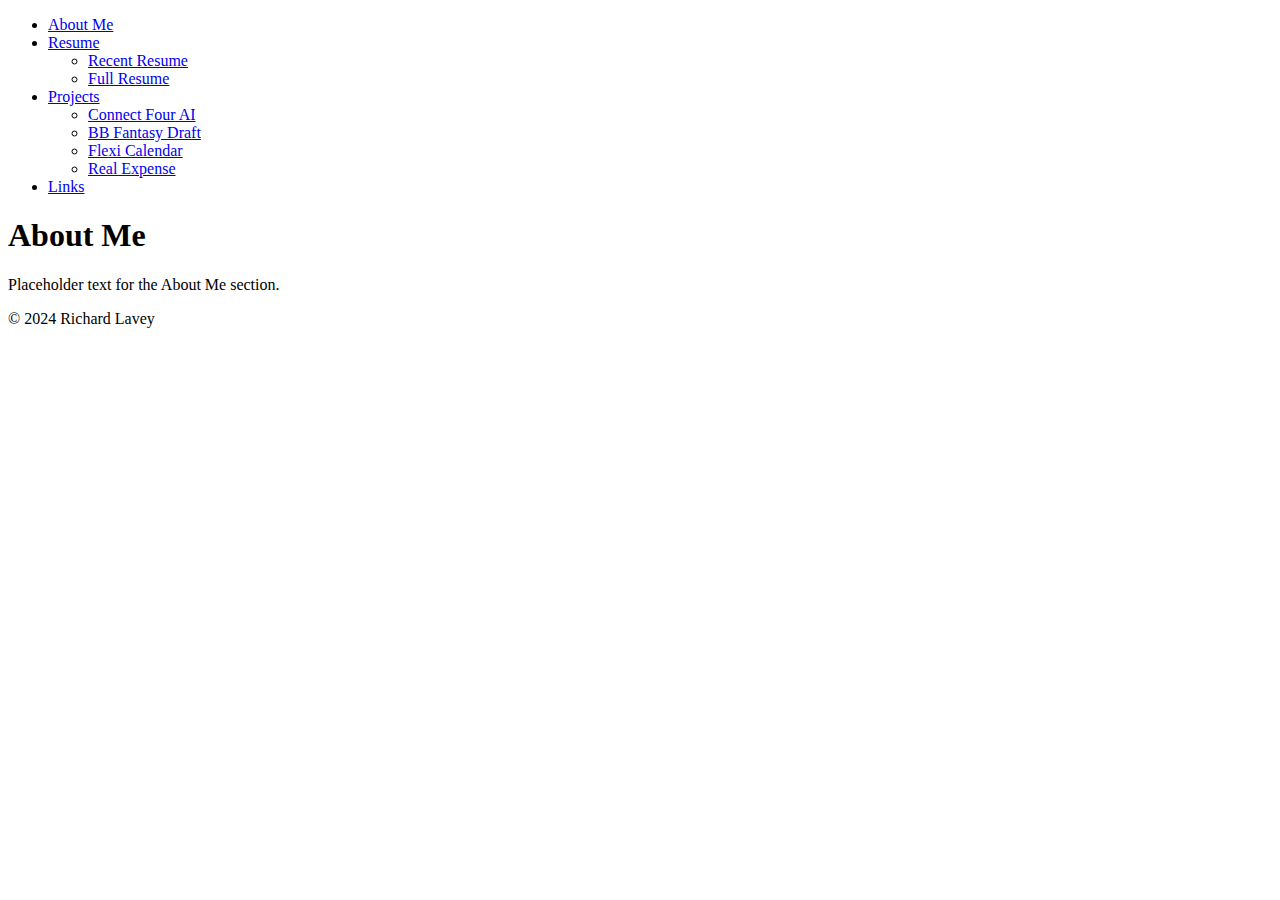
==== index.html @ 1ca40c7a "Create index.html" ====
<!DOCTYPE html>
<html lang="en">
<head>
    <meta charset="UTF-8">
    <meta name="viewport" content="width=device-width, initial-scale=1.0">
    <title>Richard Lavey's Resume</title>
    <link rel="stylesheet" href="css/styles.css">
</head>
<body>
    <header>
        <nav>
            <ul>
                <li><a href="index.html">About Me</a></li>
                <li><a href="resume.html">Resume</a>
                    <ul>
                        <li><a href="recent_resume.html">Recent Resume</a></li>
                        <li><a href="full_resume.html">Full Resume</a></li>
                    </ul>
                </li>
                <li><a href="projects.html">Projects</a>
                    <ul>
                        <li><a href="connect_four_ai.html">Connect Four AI</a></li>
                        <li><a href="bb_fantasy_draft.html">BB Fantasy Draft</a></li>
                        <li><a href="flexi_calendar.html">Flexi Calendar</a></li>
                        <li><a href="real_expense.html">Real Expense</a></li>
                    </ul>
                </li>
                <li><a href="links.html">Links</a></li>
            </ul>
        </nav>
    </header>
    <main>
        <h1>About Me</h1>
        <p>Placeholder text for the About Me section.</p>
    </main>
    <footer>
        <p>&copy; 2024 Richard Lavey</p>
    </footer>
    <script src="js/scripts.js"></script>
</body>
</html>
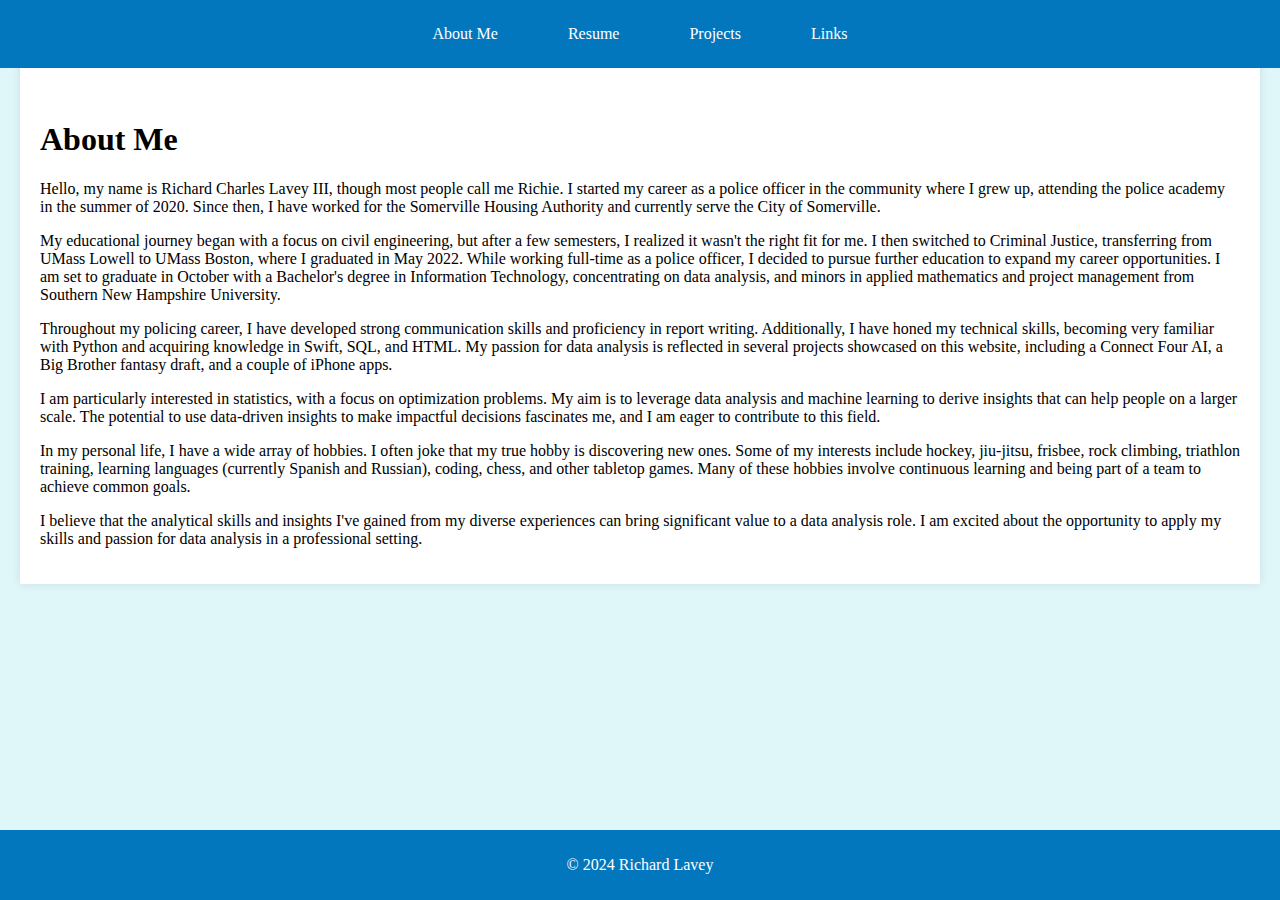
==== commit 8c4358c7: "Initial update" ====
--- a/index.html
+++ b/index.html
@@ -11,13 +11,13 @@
         <nav>
             <ul>
                 <li><a href="index.html">About Me</a></li>
-                <li><a href="resume.html">Resume</a>
+                <li><span class="nav-non-clickable">Resume</span>
                     <ul>
-                        <li><a href="recent_resume.html">Recent Resume</a></li>
+                        <li><a href="recent_resume.html">Condensed Resume</a></li>
                         <li><a href="full_resume.html">Full Resume</a></li>
                     </ul>
                 </li>
-                <li><a href="projects.html">Projects</a>
+                <li><span class="nav-non-clickable">Projects</span>
                     <ul>
                         <li><a href="connect_four_ai.html">Connect Four AI</a></li>
                         <li><a href="bb_fantasy_draft.html">BB Fantasy Draft</a></li>
@@ -31,11 +31,21 @@
     </header>
     <main>
         <h1>About Me</h1>
-        <p>Placeholder text for the About Me section.</p>
+        <p>Hello, my name is Richard Charles Lavey III, though most people call me Richie. I started my career as a police officer in the community where I grew up, attending the police academy in the summer of 2020. Since then, I have worked for the Somerville Housing Authority and currently serve the City of Somerville.</p>
+
+        <p>My educational journey began with a focus on civil engineering, but after a few semesters, I realized it wasn't the right fit for me. I then switched to Criminal Justice, transferring from UMass Lowell to UMass Boston, where I graduated in May 2022. While working full-time as a police officer, I decided to pursue further education to expand my career opportunities. I am set to graduate in October with a Bachelor's degree in Information Technology, concentrating on data analysis, and minors in applied mathematics and project management from Southern New Hampshire University.</p>
+
+        <p>Throughout my policing career, I have developed strong communication skills and proficiency in report writing. Additionally, I have honed my technical skills, becoming very familiar with Python and acquiring knowledge in Swift, SQL, and HTML. My passion for data analysis is reflected in several projects showcased on this website, including a Connect Four AI, a Big Brother fantasy draft, and a couple of iPhone apps.</p>
+
+        <p>I am particularly interested in statistics, with a focus on optimization problems. My aim is to leverage data analysis and machine learning to derive insights that can help people on a larger scale. The potential to use data-driven insights to make impactful decisions fascinates me, and I am eager to contribute to this field.</p>
+
+        <p>In my personal life, I have a wide array of hobbies. I often joke that my true hobby is discovering new ones. Some of my interests include hockey, jiu-jitsu, frisbee, rock climbing, triathlon training, learning languages (currently Spanish and Russian), coding, chess, and other tabletop games. Many of these hobbies involve continuous learning and being part of a team to achieve common goals.</p>
+
+        <p>I believe that the analytical skills and insights I've gained from my diverse experiences can bring significant value to a data analysis role. I am excited about the opportunity to apply my skills and passion for data analysis in a professional setting.</p>
     </main>
     <footer>
         <p>&copy; 2024 Richard Lavey</p>
     </footer>
     <script src="js/scripts.js"></script>
 </body>
-</html>
+</html>--- a/css/styles.css
+++ b/css/styles.css
@@ -0,0 +1,92 @@
+body {
+    font-family: "Times New Roman", Calibri, Arial, sans-serif;
+    margin: 0;
+    padding: 0;
+    background-color: #e0f7fa; /* Light blue background */
+}
+
+header {
+    background: #0277bd; /* Blue color */
+    color: #fff;
+    padding: 15px 0;
+    text-align: center;
+    position: fixed;
+    width: 100%;
+    top: 0;
+    z-index: 1000;
+}
+
+nav ul {
+    list-style: none;
+    padding: 0;
+    margin: 0;
+    display: flex;
+    justify-content: center;
+    background: #0277bd;
+}
+
+nav ul li {
+    position: relative;
+    margin: 0 15px;
+}
+
+nav ul li a,
+nav ul li span.nav-non-clickable {
+    color: #fff;
+    text-decoration: none;
+    padding: 10px 20px;
+    display: block;
+    cursor: default; /* Change cursor to default for non-clickable items */
+}
+
+nav ul li ul {
+    display: none;
+    position: absolute;
+    background-color: #0277bd;
+    padding: 0;
+    list-style: none;
+    margin: 0;
+    top: 100%;
+    left: 0;
+    z-index: 1000;
+}
+
+nav ul li:hover ul {
+    display: block;
+}
+
+nav ul li ul li {
+    width: 200px;
+    text-align: left;
+}
+
+nav ul li ul li a {
+    padding: 10px 20px;
+}
+
+main {
+    padding: 100px 20px 20px; /* Add padding to avoid content being hidden behind the fixed header */
+    background: #fff;
+    margin: 0 auto;
+    max-width: 1200px;
+    box-shadow: 0 0 10px rgba(0, 0, 0, 0.1);
+}
+
+footer {
+    background: #0277bd;
+    color: #fff;
+    text-align: center;
+    padding: 10px 0;
+    position: fixed;
+    width: 100%;
+    bottom: 0;
+}
+
+pre {
+    white-space: pre-wrap; /* Makes sure the text wraps */
+    word-wrap: break-word; /* Prevents overflow */
+    background-color: #f4f4f4;
+    padding: 20px;
+    border-radius: 5px;
+    overflow: auto;
+}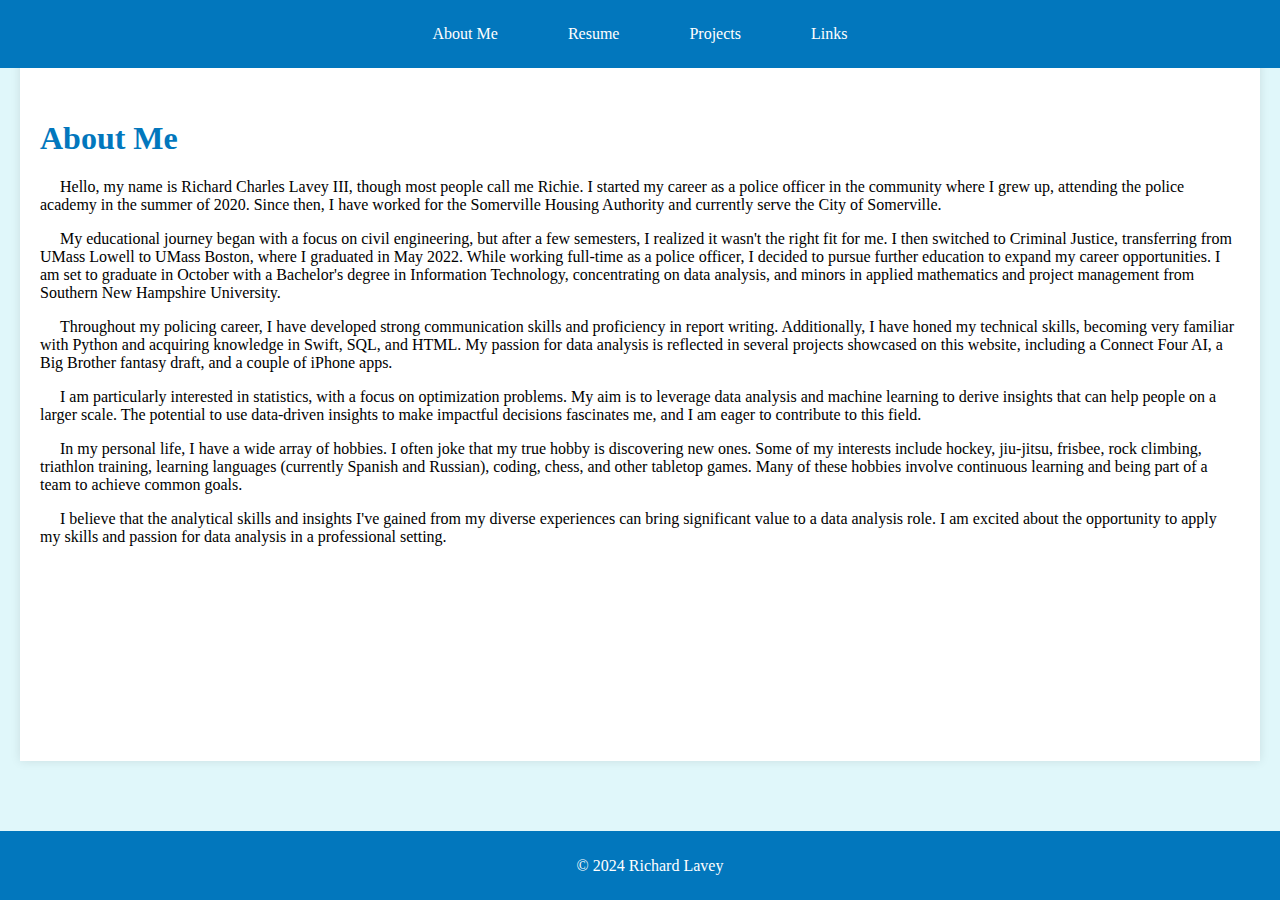
==== commit efc293f6: "Fixed some formatting issues for mobile experience" ====
--- a/index.html
+++ b/index.html
@@ -5,6 +5,22 @@
     <meta name="viewport" content="width=device-width, initial-scale=1.0">
     <title>Richard Lavey's Resume</title>
     <link rel="stylesheet" href="css/styles.css">
+    <style>
+        main {
+            padding-bottom: 200px; /* Add padding to avoid content being covered by the footer */
+        }
+
+        h1 {
+            margin-top: 20px;
+            font-size: 2em;
+            color: #0277bd;
+        }
+
+        p {
+            margin-bottom: 15px;
+            text-indent: 20px; /* Indent paragraphs */
+        }
+    </style>
 </head>
 <body>
     <header>
